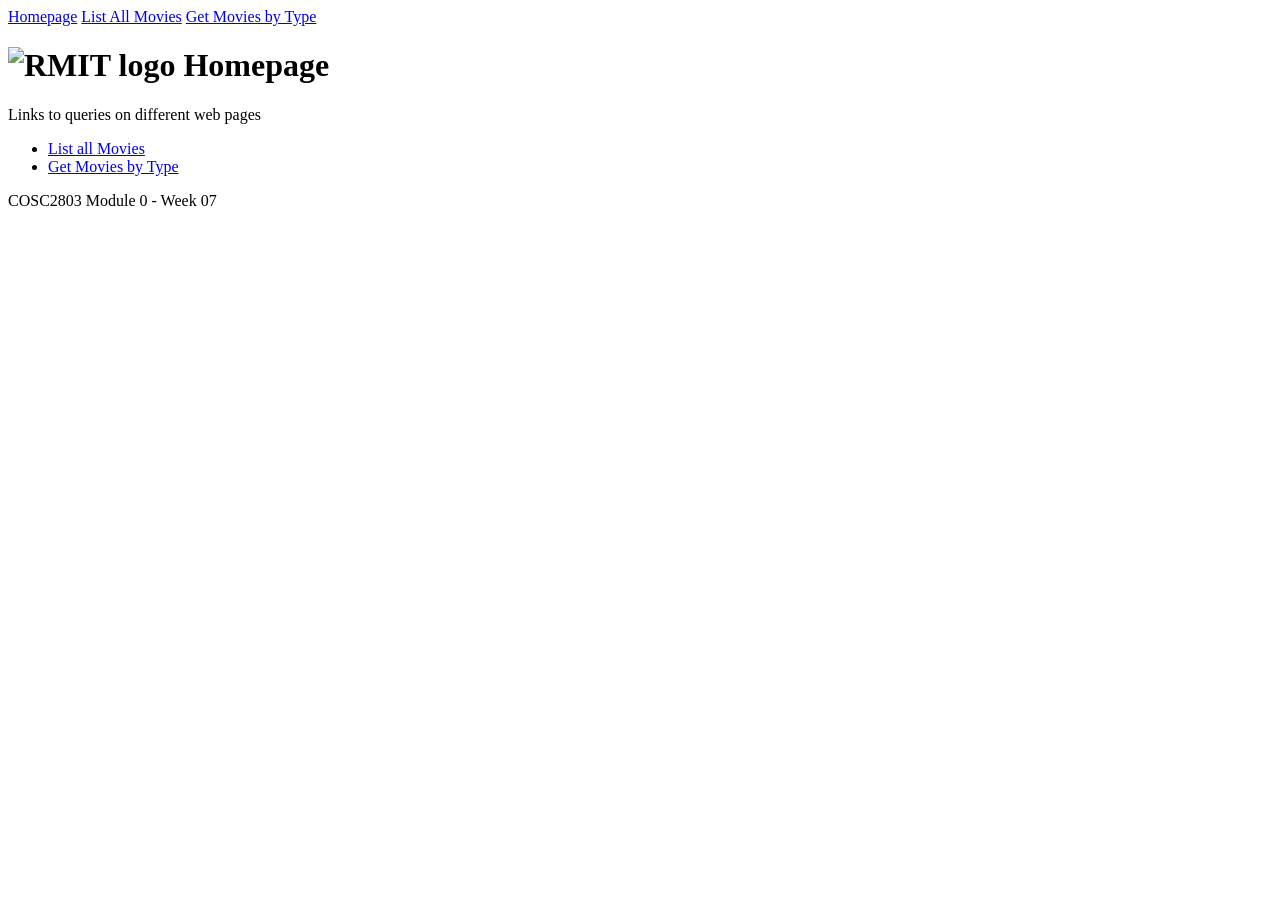
==== src/main/resources/index.html @ ea0b6941 "added index html file" ====
<!doctype html>
<html lang="en" xmlns="http://www.w3.org/1999/xhtml" xmlns:th="http://www.thymeleaf.org">
<head>
   <meta http-equiv="Content-Type" content="text/html; charset=utf-8" />
   <title>Thymeleaf Example - Homepage</title>

   <link rel="stylesheet" type="text/css" href="common.css" />
</head>
<body>
   <div class='topnav'>
      <a href='/'>Homepage</a>
      <a href='movies.html'>List All Movies</a>
      <a href='moviestype.html'>Get Movies by Type</a>
   </div>
   
   <div class='header'>
      <h1>
         <img src='logo.png' class='top-image' alt='RMIT logo' height='75'>
         Homepage
      </h1>
   </div>
   
   <div class='content'>
      <p>Links to queries on different web pages</p>
      <ul>
         <li>
            <a href='movies.html'>List all Movies</a>
         </li>
         <li>
            <a href='moviestype.html'>Get Movies by Type</a>
         </li>
      </ul>
   </div>
   
   <div class='footer'>
      <p>COSC2803 Module 0 - Week 07</p>
   </div>
</body>
</html>
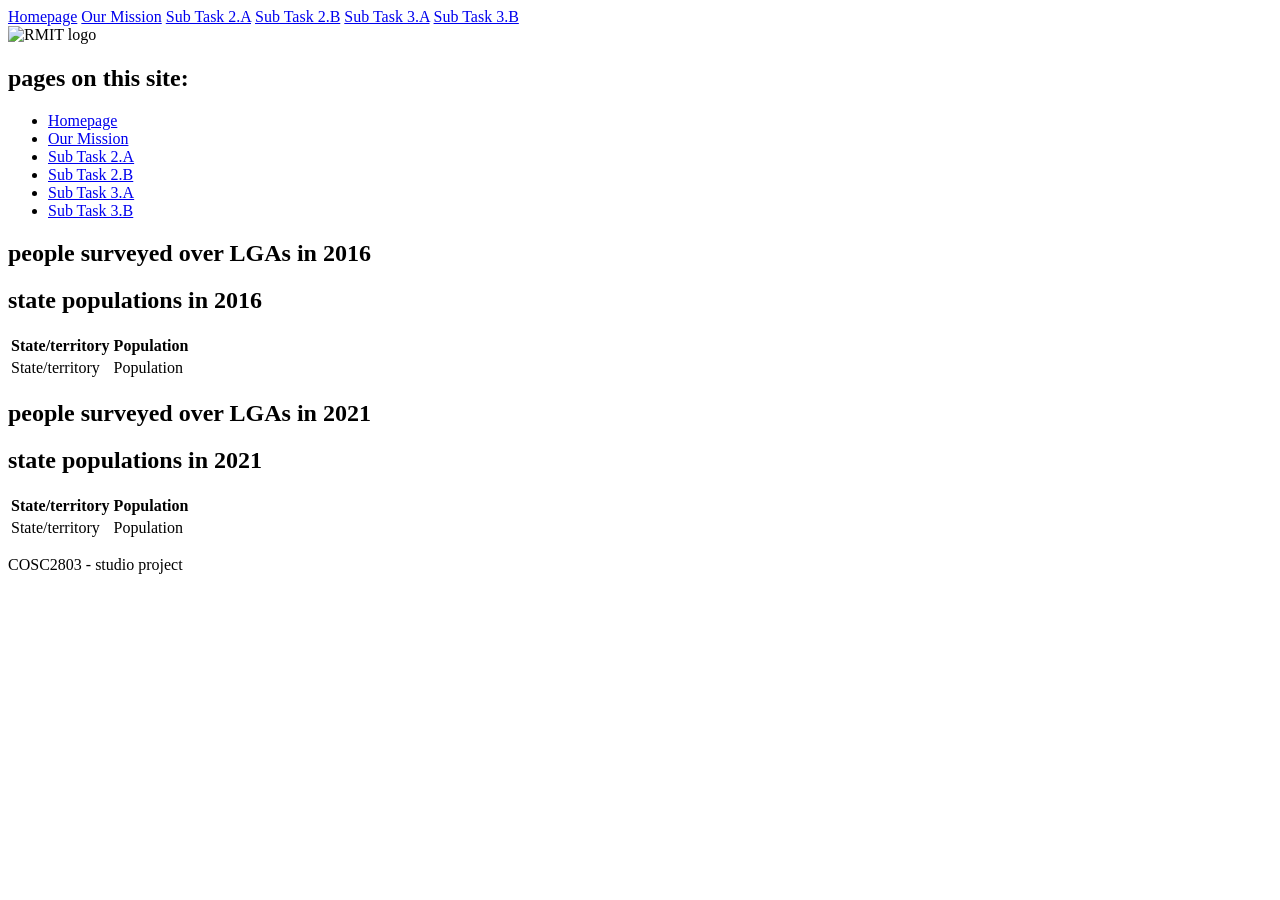
==== commit 1cab6862: "added basics of index page" ====
--- a/src/main/resources/index.html
+++ b/src/main/resources/index.html
@@ -1,39 +1,74 @@
 <!doctype html>
 <html lang="en" xmlns="http://www.w3.org/1999/xhtml" xmlns:th="http://www.thymeleaf.org">
 <head>
-   <meta http-equiv="Content-Type" content="text/html; charset=utf-8" />
-   <title>Thymeleaf Example - Homepage</title>
+   <title>Homepage</title>
+   <link rel='stylesheet' type='text/css' href='common.css' />
+   <link rel='stylesheet' type='text/css' href='index.css' />
+</head>
 
-   <link rel="stylesheet" type="text/css" href="common.css" />
-</head>
 <body>
    <div class='topnav'>
       <a href='/'>Homepage</a>
-      <a href='movies.html'>List All Movies</a>
-      <a href='moviestype.html'>Get Movies by Type</a>
+      <a href='mission.html'>Our Mission</a>
+      <a href='page2A.html'>Sub Task 2.A</a>
+      <a href='page2B.html'>Sub Task 2.B</a>
+      <a href='page3A.html'>Sub Task 3.A</a>
+      <a href='page3B.html'>Sub Task 3.B</a>
    </div>
    
    <div class='header'>
-      <h1>
-         <img src='logo.png' class='top-image' alt='RMIT logo' height='75'>
-         Homepage
-      </h1>
+      <img src='logo.png' class='top-image' alt='RMIT logo' height='75'><h1 th:text="${title}"></h1>
+  </div>
+
+   <div class='content'>
+      <div class = link-list>
+         <h2>pages on this site:</h2>
+         <ul>
+         <li><a href='/'>Homepage</a></li>
+         <li><a href='mission.html'>Our Mission</a></li>
+         <li><a href='page2A.html'>Sub Task 2.A</a></li>
+         <li><a href='page2B.html'>Sub Task 2.B</a></li>
+         <li><a href='page3A.html'>Sub Task 3.A</a></li>
+         <li><a href='page3B.html'>Sub Task 3.B</a></li>
+         </ul>
+      </div>
+      <h2> <span th:text="${pop16}"></span> people surveyed over <span th:text="${LGAs16}"></span> LGAs in 2016</h2>
+      <h2> state populations in 2016</h2>
+      <table>
+         <thead>
+             <tr>
+                 <th> State/territory </th>
+                 <th> Population </th>
+             </tr>
+         </thead>
+         <tbody>
+             <tr th:each="state : ${states16}">
+                 <td><span th:text="${state.getName()}"> State/territory </span></td>
+                 <td><span th:text="${state.getPop()}"> Population </span></td>
+             </tr>
+         </tbody>
+     </table>
+
+      <h2> <span th:text="${pop21}"></span> people surveyed over <span th:text="${LGAs21}"></span> LGAs in 2021</h2>
+      <h2> state populations in 2021</h2>
+      <table>
+         <thead>
+             <tr>
+                 <th> State/territory </th>
+                 <th> Population </th>
+             </tr>
+         </thead>
+         <tbody>
+             <tr th:each="state : ${states21}">
+                 <td><span th:text="${state.getName()}"> State/territory </span></td>
+                 <td><span th:text="${state.getPop()}"> Population </span></td>
+             </tr>
+         </tbody>
+     </table>
    </div>
-   
-   <div class='content'>
-      <p>Links to queries on different web pages</p>
-      <ul>
-         <li>
-            <a href='movies.html'>List all Movies</a>
-         </li>
-         <li>
-            <a href='moviestype.html'>Get Movies by Type</a>
-         </li>
-      </ul>
-   </div>
-   
+
    <div class='footer'>
-      <p>COSC2803 Module 0 - Week 07</p>
+      <p>COSC2803 - studio project</p>
    </div>
 </body>
-</html>
+</html>
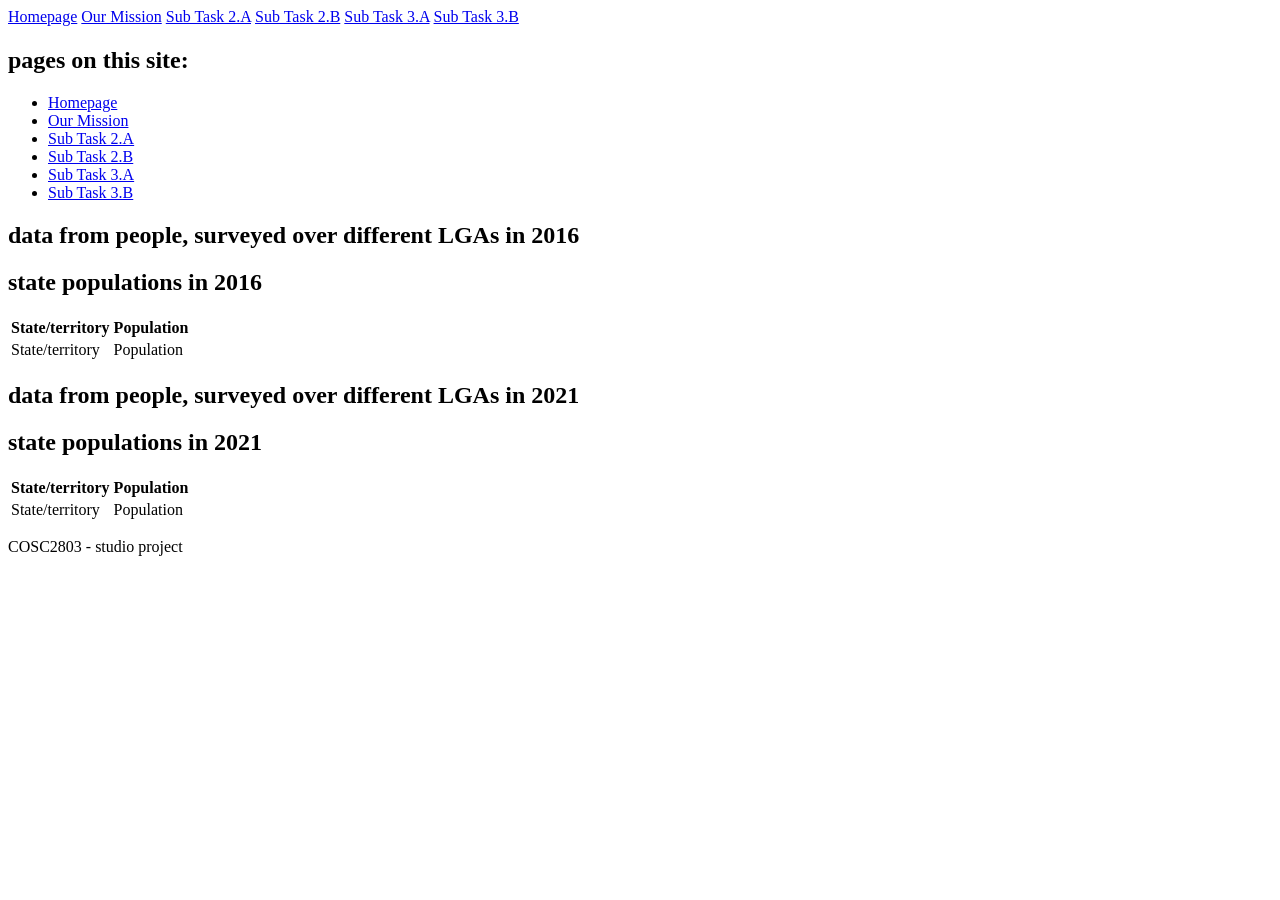
==== commit cf383202: "index page completion (hopefully not)" ====
--- a/src/main/resources/index.html
+++ b/src/main/resources/index.html
@@ -17,7 +17,7 @@
    </div>
    
    <div class='header'>
-      <img src='logo.png' class='top-image' alt='RMIT logo' height='75'><h1 th:text="${title}"></h1>
+      <h1 th:text="${title}"></h1>
   </div>
 
    <div class='content'>
@@ -32,7 +32,7 @@
          <li><a href='page3B.html'>Sub Task 3.B</a></li>
          </ul>
       </div>
-      <h2> <span th:text="${pop16}"></span> people surveyed over <span th:text="${LGAs16}"></span> LGAs in 2016</h2>
+      <h2> data from <span th:text="${pop16}"></span> people, surveyed over <span th:text="${LGAs16}"></span> different LGAs in 2016</h2>
       <h2> state populations in 2016</h2>
       <table>
          <thead>
@@ -49,7 +49,7 @@
          </tbody>
      </table>
 
-      <h2> <span th:text="${pop21}"></span> people surveyed over <span th:text="${LGAs21}"></span> LGAs in 2021</h2>
+      <h2> data from <span th:text="${pop21}"></span> people, surveyed over <span th:text="${LGAs21}"></span> different LGAs in 2021</h2>
       <h2> state populations in 2021</h2>
       <table>
          <thead>
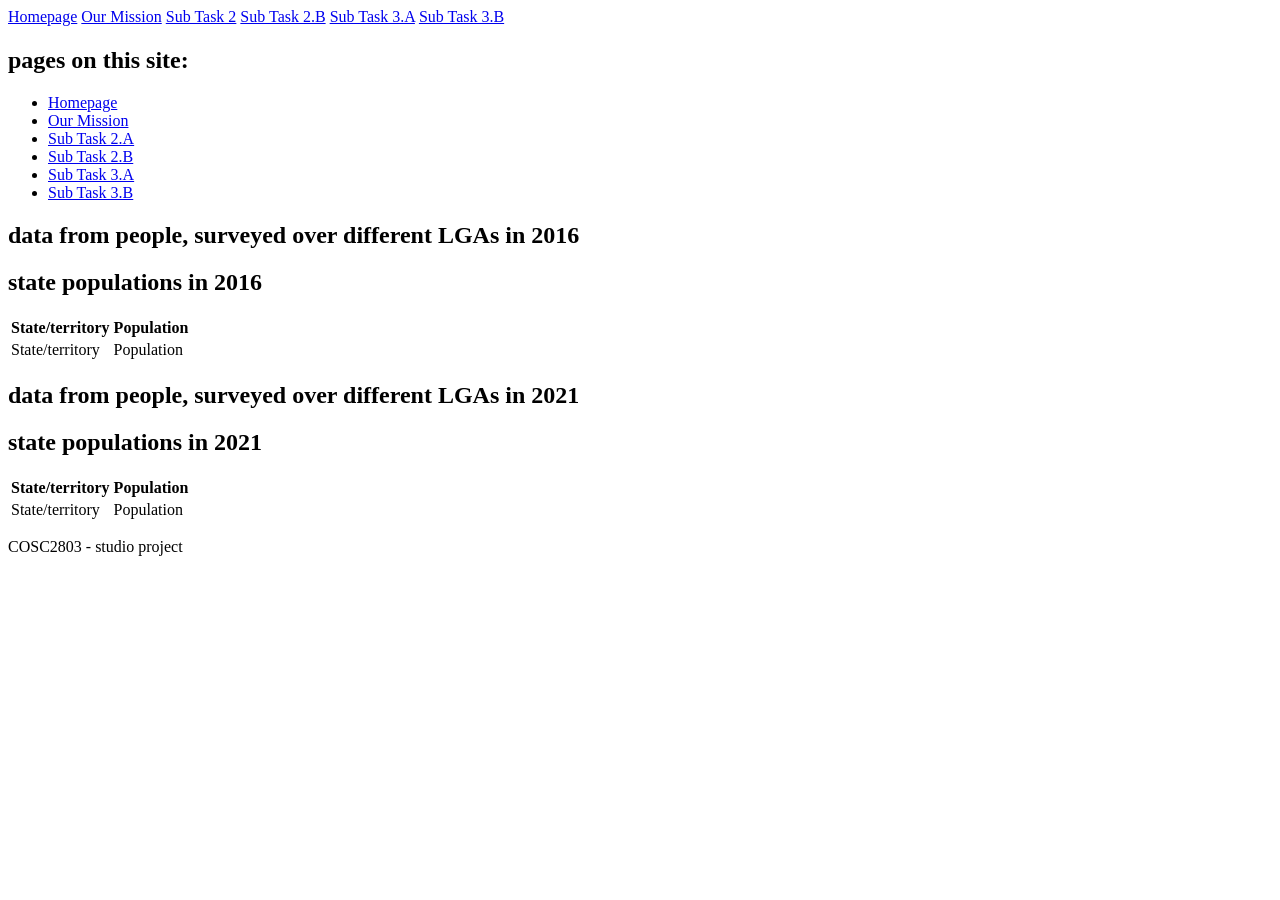
==== commit be47720d: "addition of page 2" ====
--- a/src/main/resources/index.html
+++ b/src/main/resources/index.html
@@ -10,7 +10,7 @@
    <div class='topnav'>
       <a href='/'>Homepage</a>
       <a href='mission.html'>Our Mission</a>
-      <a href='page2A.html'>Sub Task 2.A</a>
+      <a href='page2.html'>Sub Task 2</a>
       <a href='page2B.html'>Sub Task 2.B</a>
       <a href='page3A.html'>Sub Task 3.A</a>
       <a href='page3B.html'>Sub Task 3.B</a>
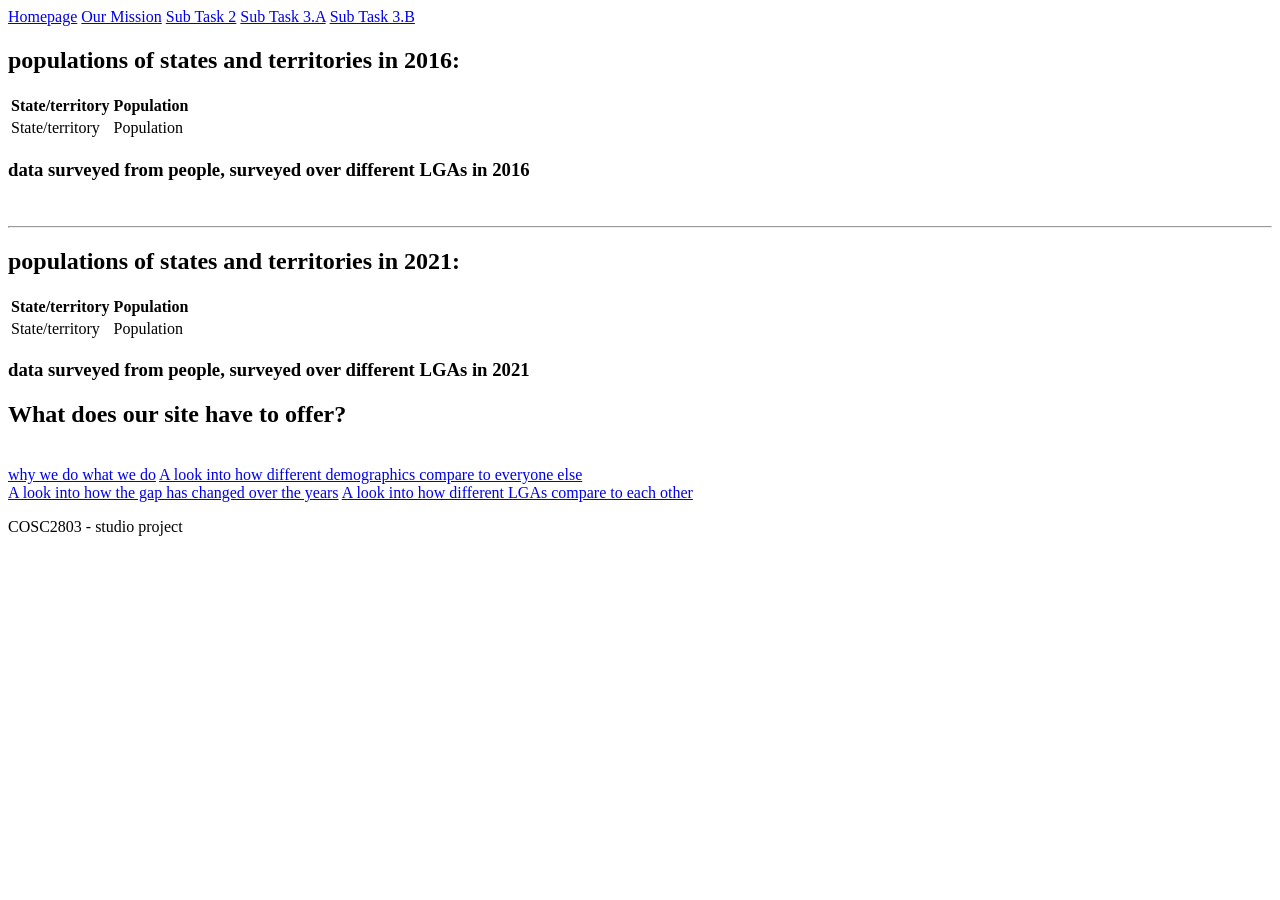
==== commit a024de1b: "css changes and page removals" ====
--- a/src/main/resources/index.html
+++ b/src/main/resources/index.html
@@ -11,7 +11,6 @@
       <a href='/'>Homepage</a>
       <a href='mission.html'>Our Mission</a>
       <a href='page2.html'>Sub Task 2</a>
-      <a href='page2B.html'>Sub Task 2.B</a>
       <a href='page3A.html'>Sub Task 3.A</a>
       <a href='page3B.html'>Sub Task 3.B</a>
    </div>
@@ -21,19 +20,7 @@
   </div>
 
    <div class='content'>
-      <div class = link-list>
-         <h2>pages on this site:</h2>
-         <ul>
-         <li><a href='/'>Homepage</a></li>
-         <li><a href='mission.html'>Our Mission</a></li>
-         <li><a href='page2A.html'>Sub Task 2.A</a></li>
-         <li><a href='page2B.html'>Sub Task 2.B</a></li>
-         <li><a href='page3A.html'>Sub Task 3.A</a></li>
-         <li><a href='page3B.html'>Sub Task 3.B</a></li>
-         </ul>
-      </div>
-      <h2> data from <span th:text="${pop16}"></span> people, surveyed over <span th:text="${LGAs16}"></span> different LGAs in 2016</h2>
-      <h2> state populations in 2016</h2>
+      <h2> populations of states and territories in 2016:</h2>
       <table>
          <thead>
              <tr>
@@ -48,9 +35,11 @@
              </tr>
          </tbody>
      </table>
+     <h3> data surveyed from <span th:text="${pop16}"></span> people, surveyed over <span th:text="${LGAs16}"></span> different LGAs in 2016</h3>
+     <br>
+     <hr></hr>
 
-      <h2> data from <span th:text="${pop21}"></span> people, surveyed over <span th:text="${LGAs21}"></span> different LGAs in 2021</h2>
-      <h2> state populations in 2021</h2>
+      <h2> populations of states and territories in 2021:</h2>
       <table>
          <thead>
              <tr>
@@ -65,7 +54,16 @@
              </tr>
          </tbody>
      </table>
+     <h3> data surveyed from <span th:text="${pop21}"></span> people, surveyed over <span th:text="${LGAs21}"></span> different LGAs in 2021</h3>
    </div>
+
+   <div class = link-list>
+    <h2>What does our site have to offer?</h2> <br>
+    <a href='mission.html'>why we do what we do</a>
+    <a href='page2.html'>A look into how different demographics compare to everyone else</a> <br>
+    <a href='page3A.html'> A look into how the gap has changed over the years</a>
+    <a href='page3B.html'>A look into how different LGAs compare to each other</a>
+ </div>
 
    <div class='footer'>
       <p>COSC2803 - studio project</p>
